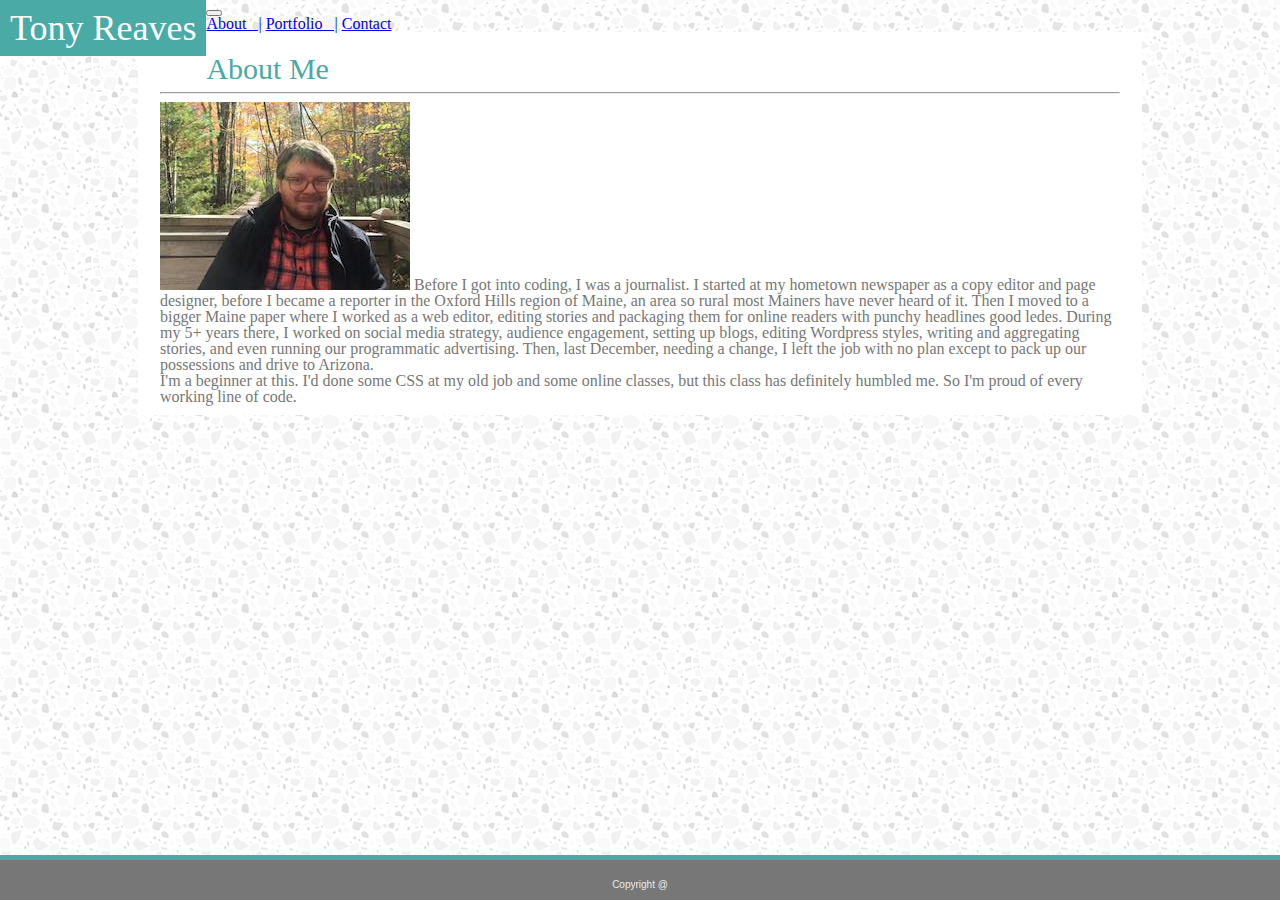
==== index.html @ f0797a93 "first stage of bootstrap" ====
<!DOCTYPE html>
<html lang="en_us">

<head>

    <title>Tony Reaves portfolio</title>
    <link rel="stylesheet" type="text/css" href="./Assets/Css/reset.css">
    <link rel="stylesheet" href="https://stackpath.bootstrapcdn.com/bootstrap/4.1.0/css/bootstrap.min.css" integrity="sha384-9gVQ4dYFwwWSjIDZnLEWnxCjeSWFphJiwGPXr1jddIhOegiu1FwO5qRGvFXOdJZ4" crossorigin="anonymous">
    <link rel="stylesheet" type="text/css" href="./Assets/Css/style.css">

</head>

<body class="bodyClass">
    <header>
        <nav class="navbar navbar-expand-lg navbar-light bg-light">
            <div class="col-lg-10">
        <a class="navbar-brand" id="me">Tony Reaves</a>
        <button class="navbar-toggler" type="button" data-toggle="collapse" data-target="#navbarNavAltMarkup" aria-controls="navbarNavAltMarkup" aria-expanded="false" aria-label="Toggle navigation">
            <span class="navbar-toggler-icon"></span>
        </button>
        <div class="collapse navbar-collapse" id="navbarNavAltMarkup">
            <div class="navbar-nav"> 
                <div class="d-flex justify-content-end"></div>
            <a class="nav-item nav-link" href="index.html">About &nbsp; |</a>
            <a class="nav-item nav-link" href="portfolio.html">Portfolio &nbsp; |</a>
            <a class="nav-item nav-link" href="contact.html">Contact</a>
        </div>
            </div>
            </div>
        </div>
        </nav>

    </header>

    <div id="container">


        <h1 class="pageTitle">About Me</h1>

        <hr>
        <article>
            <p class="about">
                <img class=" img-fluid" src="Images/me.jpg"> Before I got into coding, I was a journalist. I started at my hometown newspaper as a copy editor and page
                designer, before I became a reporter in the Oxford Hills region of Maine, an area so rural most Mainers have
                never heard of it. Then I moved to a bigger Maine paper where I worked as a web editor, editing stories and
                packaging them for online readers with punchy headlines good ledes. During my 5+ years there, I worked on
                social media strategy, audience engagement, setting up blogs, editing Wordpress styles, writing and aggregating
                stories, and even running our programmatic advertising. Then, last December, needing a change, I left the
                job with no plan except to pack up our possessions and drive to Arizona. </p>
            <br>
            <p class="about">I'm a beginner at this. I'd done some CSS at my old job and some online classes, but this class has definitely
                humbled me. So I'm proud of every working line of code.
            </p>

        </article>

    </div>

</body>

<footer>
    <br>
    <br> Copyright @
</footer>

</html>
---- Assets/Css/style.css ----
.about {
    float:left;
    color:#777;
    size: 18px;
}

article {
    padding-bottom: 20px;
}

.bodyClass {
    background-image: url("../../Images/light-grey-terrazzo.png");
    /* Background pattern from Toptal Subtle Patterns */
}

br {
    clear: both;
}

.button {
background-color:  #4aaaa5;
color:#fff;
padding: 10px 20px 10px 20px;
}

#container {
    background:#ffffff;
    border: 2px solid #ffffff;
    color: #fff;
    float:center;
    margin: 0 auto; 
    min-height: 100%;
    padding: 20px;
    width: 960px;
}

.headClass {
    align-self: center;
    background-color:#ebebeb;
    border: 1px;
    border-bottom: 2px solid grey;
    border-color: #4aaaa5;
    color: #777;
    float: right;
    font-family: Arial, Helvetica, sans-serif;
    height:56px;
    position:fixed;
    text-decoration: none;
    text-align: right;
    width: 100%;

}

a:hover {
    background-color: #4aaaa5;;
    color: white;
}

.line {
    color: #777;
    height:1px; 
    width:100%; 
}

.formContainer {
    background:#ffffff;
    border: 2px solid #ffffff;
    color: #777;
    float:center;
    font-family: Arial, Helvetica, sans-serif;
    margin: 0 auto; 
    min-height: 100%;
    padding: 20px;
    width: 960px;

}

#headWidth {
    margin-left: 6%;
    width: 80%;
}

.labelClass {
    color:#777;
    font-family: Arial, Helvetica, sans-serif;
    font-size: 18px;
    text-align: left;
}

.labelPhoto {
    background: #4aaaa5;
    bottom: 15px;
    color: #ebebeb;
    font-family: 'Georgia', Times, 'Times New Roman', Times, serif, serif;
    font-size: 18px;
    padding: 15px;
    position: absolute;
    text-align: center;
    width:195px;
}

#me {
    background: #4aaaa5;
    color: #fff;
    float:left;
    font-family: 'Georgia', Times, 'Times New Roman', Times, serif, serif;
    font-size: 36px;
    padding: 10px;
    text-align: left;
}

#mynav {
    color: #777;
    text-align: right;
}

#navHeight {
    height: 70px;
}

.pageTitle {
    color: #4aaaa5;
    font-family: 'Georgia', Times, 'Times New Roman', Times, serif, serif;
    font-size: 30px;
    text-align: left;
    width: 960px;
}

#photo1 {
    float: left;
    margin: 10px;
    position:relative;
}

#photo2 {
    float: left;
    margin: 10px;
    position: relative;
}

#photo3 {
    position: relative;
    margin: 10px;
    float: left;
}

#photo4 {
    float: left;
    margin: 10px;
    position: relative;
}

#photo5 {
    float: left;
    margin: 10px;
    position: relative;
    /* I know this Lorem Pixel photo looks like a killer girl from a horror movie but I still kelp it. */
}

footer{
    background-color:#777;
    border-top: 5px solid #4aaaa5;
    bottom: 0;
    clear:both;
    color: #ebebeb;
    height: 40px;
    font-family: Arial, Helvetica, sans-serif;
    font-size: 10px;
    margin-top: -45px;
    position: absolute;
    text-align: center;
    width: 100%;
}
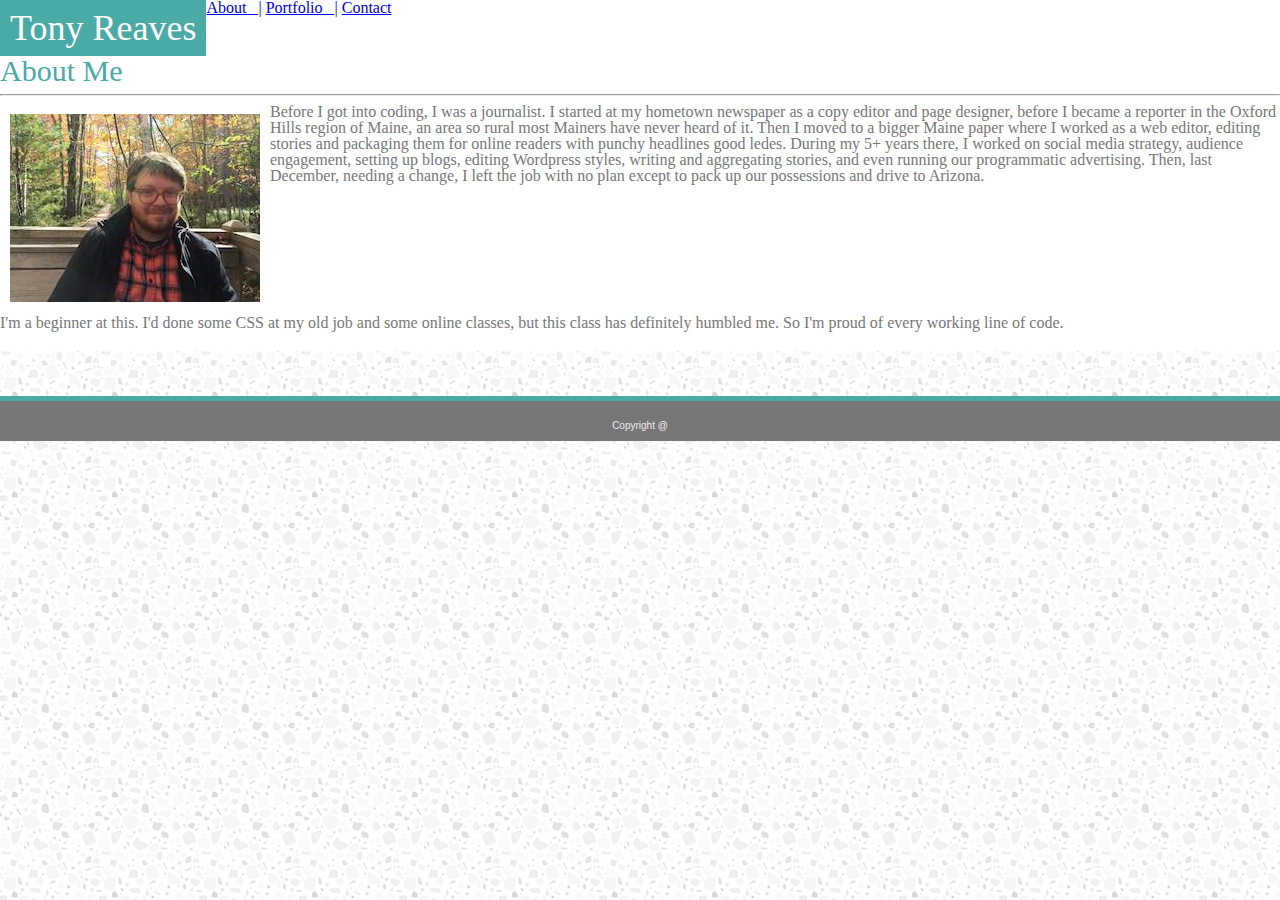
==== commit 44b7ddd4: "bootstrap final" ====
--- a/index.html
+++ b/index.html
@@ -5,62 +5,64 @@
 
     <title>Tony Reaves portfolio</title>
     <link rel="stylesheet" type="text/css" href="./Assets/Css/reset.css">
-    <link rel="stylesheet" href="https://stackpath.bootstrapcdn.com/bootstrap/4.1.0/css/bootstrap.min.css" integrity="sha384-9gVQ4dYFwwWSjIDZnLEWnxCjeSWFphJiwGPXr1jddIhOegiu1FwO5qRGvFXOdJZ4" crossorigin="anonymous">
+    <link rel="stylesheet" href="https://stackpath.bootstrapcdn.com/bootstrap/4.1.0/css/bootstrap.min.css" integrity="sha384-9gVQ4dYFwwWSjIDZnLEWnxCjeSWFphJiwGPXr1jddIhOegiu1FwO5qRGvFXOdJZ4"
+        crossorigin="anonymous">
     <link rel="stylesheet" type="text/css" href="./Assets/Css/style.css">
 
 </head>
 
 <body class="bodyClass">
     <header>
-        <nav class="navbar navbar-expand-lg navbar-light bg-light">
-            <div class="col-lg-10">
-        <a class="navbar-brand" id="me">Tony Reaves</a>
-        <button class="navbar-toggler" type="button" data-toggle="collapse" data-target="#navbarNavAltMarkup" aria-controls="navbarNavAltMarkup" aria-expanded="false" aria-label="Toggle navigation">
-            <span class="navbar-toggler-icon"></span>
-        </button>
-        <div class="collapse navbar-collapse" id="navbarNavAltMarkup">
-            <div class="navbar-nav"> 
-                <div class="d-flex justify-content-end"></div>
-            <a class="nav-item nav-link" href="index.html">About &nbsp; |</a>
-            <a class="nav-item nav-link" href="portfolio.html">Portfolio &nbsp; |</a>
-            <a class="nav-item nav-link" href="contact.html">Contact</a>
-        </div>
+        <div class="container-fluid">
+        <nav class="navbar navbar-expand-sm navbar-light white-bg">
+            <div class="myContainer col-sm-12 col-md-8">
+                <a class="navbar-brand" id="me">Tony Reaves</a>
+                <div class="navbar-nav">
+                    <div class="d-flex ml-auto">
+                        <a class="nav-item nav-link top-marg" href="index.html">About &nbsp; |</a>
+                        <a class="nav-item nav-link top-marg" href="portfolio.html">Portfolio &nbsp; |</a>
+                        <a class="nav-item nav-link top-marg" href="contact.html">Contact</a>
+                    </div>
+                </div>
             </div>
             </div>
-        </div>
         </nav>
-
+    </div>
     </header>
-
-    <div id="container">
+    <div class="container">
+        <div class="myContainer col-sm-12 col-md-8">
 
 
-        <h1 class="pageTitle">About Me</h1>
+            <h1 class="pageTitle">About Me</h1>
 
-        <hr>
-        <article>
-            <p class="about">
-                <img class=" img-fluid" src="Images/me.jpg"> Before I got into coding, I was a journalist. I started at my hometown newspaper as a copy editor and page
-                designer, before I became a reporter in the Oxford Hills region of Maine, an area so rural most Mainers have
-                never heard of it. Then I moved to a bigger Maine paper where I worked as a web editor, editing stories and
-                packaging them for online readers with punchy headlines good ledes. During my 5+ years there, I worked on
-                social media strategy, audience engagement, setting up blogs, editing Wordpress styles, writing and aggregating
-                stories, and even running our programmatic advertising. Then, last December, needing a change, I left the
-                job with no plan except to pack up our possessions and drive to Arizona. </p>
-            <br>
-            <p class="about">I'm a beginner at this. I'd done some CSS at my old job and some online classes, but this class has definitely
-                humbled me. So I'm proud of every working line of code.
-            </p>
+            <hr>
+            <article>
+                <p class="about">
+                    <div id="imgDiv">
+                        <img class="img-fluid" src="Images/me.jpg"> </div>
+                    <p class="about">Before I got into coding, I was a journalist. I started at my hometown newspaper as a copy editor and
+                        page designer, before I became a reporter in the Oxford Hills region of Maine, an area so rural most
+                        Mainers have never heard of it. Then I moved to a bigger Maine paper where I worked as a web editor,
+                        editing stories and packaging them for online readers with punchy headlines good ledes. During my
+                        5+ years there, I worked on social media strategy, audience engagement, setting up blogs, editing
+                        Wordpress styles, writing and aggregating stories, and even running our programmatic advertising.
+                        Then, last December, needing a change, I left the job with no plan except to pack up our possessions
+                        and drive to Arizona. </p>
+                    <br>
+                    <p class="about">I'm a beginner at this. I'd done some CSS at my old job and some online classes, but this class has definitely
+                        humbled me. So I'm proud of every working line of code.
+                    </p>
 
-        </article>
+            </article>
 
+        </div>
     </div>
-
 </body>
 
-<footer>
-    <br>
-    <br> Copyright @
-</footer>
-
+<div class="container-fluid">
+        <footer>
+            <br>
+            <br> Copyright @
+        </footer>
+        </div>
 </html>--- a/Assets/Css/style.css
+++ b/Assets/Css/style.css
@@ -1,11 +1,10 @@
 .about {
-    float:left;
     color:#777;
     size: 18px;
 }
 
 article {
-    padding-bottom: 20px;
+    margin-bottom: 20px;
 }
 
 .bodyClass {
@@ -23,37 +22,25 @@
 padding: 10px 20px 10px 20px;
 }
 
-#container {
-    background:#ffffff;
-    border: 2px solid #ffffff;
-    color: #fff;
-    float:center;
-    margin: 0 auto; 
-    min-height: 100%;
-    padding: 20px;
-    width: 960px;
-}
-
-.headClass {
-    align-self: center;
-    background-color:#ebebeb;
-    border: 1px;
-    border-bottom: 2px solid grey;
-    border-color: #4aaaa5;
-    color: #777;
-    float: right;
-    font-family: Arial, Helvetica, sans-serif;
-    height:56px;
-    position:fixed;
-    text-decoration: none;
-    text-align: right;
-    width: 100%;
-
+.myContainer {
+    align-content: center;
+    background: #fff;
+    margin: 0 auto;
+    overflow: hidden;
+    position: relative;
 }
 
 a:hover {
     background-color: #4aaaa5;;
     color: white;
+}
+
+#imgDiv {
+        position: relative;
+        top: 10;
+        left: 0;
+        margin: 10px;
+        float: left;
 }
 
 .line {
@@ -71,13 +58,6 @@
     margin: 0 auto; 
     min-height: 100%;
     padding: 20px;
-    width: 960px;
-
-}
-
-#headWidth {
-    margin-left: 6%;
-    width: 80%;
 }
 
 .labelClass {
@@ -96,7 +76,7 @@
     padding: 15px;
     position: absolute;
     text-align: center;
-    width:195px;
+    width:225px;
 }
 
 #me {
@@ -123,38 +103,20 @@
     font-family: 'Georgia', Times, 'Times New Roman', Times, serif, serif;
     font-size: 30px;
     text-align: left;
-    width: 960px;
 }
 
-#photo1 {
+.photo1 {
     float: left;
     margin: 10px;
     position:relative;
 }
 
-#photo2 {
-    float: left;
-    margin: 10px;
-    position: relative;
+.top-marg {
+    margin-top: 5px;
 }
 
-#photo3 {
-    position: relative;
-    margin: 10px;
-    float: left;
-}
-
-#photo4 {
-    float: left;
-    margin: 10px;
-    position: relative;
-}
-
-#photo5 {
-    float: left;
-    margin: 10px;
-    position: relative;
-    /* I know this Lorem Pixel photo looks like a killer girl from a horror movie but I still kelp it. */
+.white-bg {
+    background: #fff;
 }
 
 footer{
@@ -166,8 +128,8 @@
     height: 40px;
     font-family: Arial, Helvetica, sans-serif;
     font-size: 10px;
-    margin-top: -45px;
-    position: absolute;
+    margin-top: 45px;
+    position: relative;
     text-align: center;
     width: 100%;
 }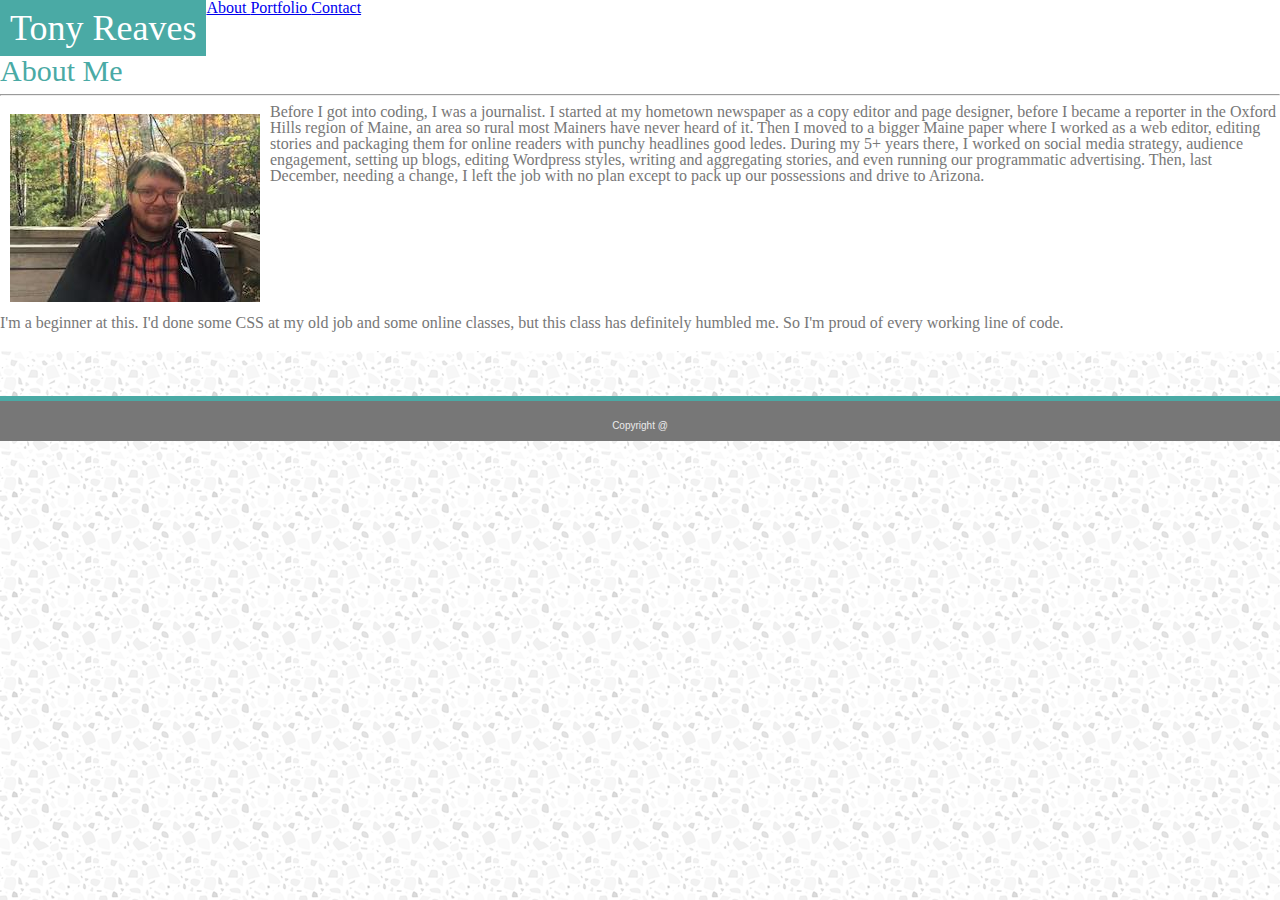
==== commit 06bab6b4: "removed bars in header" ====
--- a/index.html
+++ b/index.html
@@ -19,8 +19,8 @@
                 <a class="navbar-brand" id="me">Tony Reaves</a>
                 <div class="navbar-nav">
                     <div class="d-flex ml-auto">
-                        <a class="nav-item nav-link top-marg" href="index.html">About &nbsp; |</a>
-                        <a class="nav-item nav-link top-marg" href="portfolio.html">Portfolio &nbsp; |</a>
+                        <a class="nav-item nav-link top-marg" href="index.html">About </a>
+                        <a class="nav-item nav-link top-marg" href="portfolio.html">Portfolio </a>
                         <a class="nav-item nav-link top-marg" href="contact.html">Contact</a>
                     </div>
                 </div>
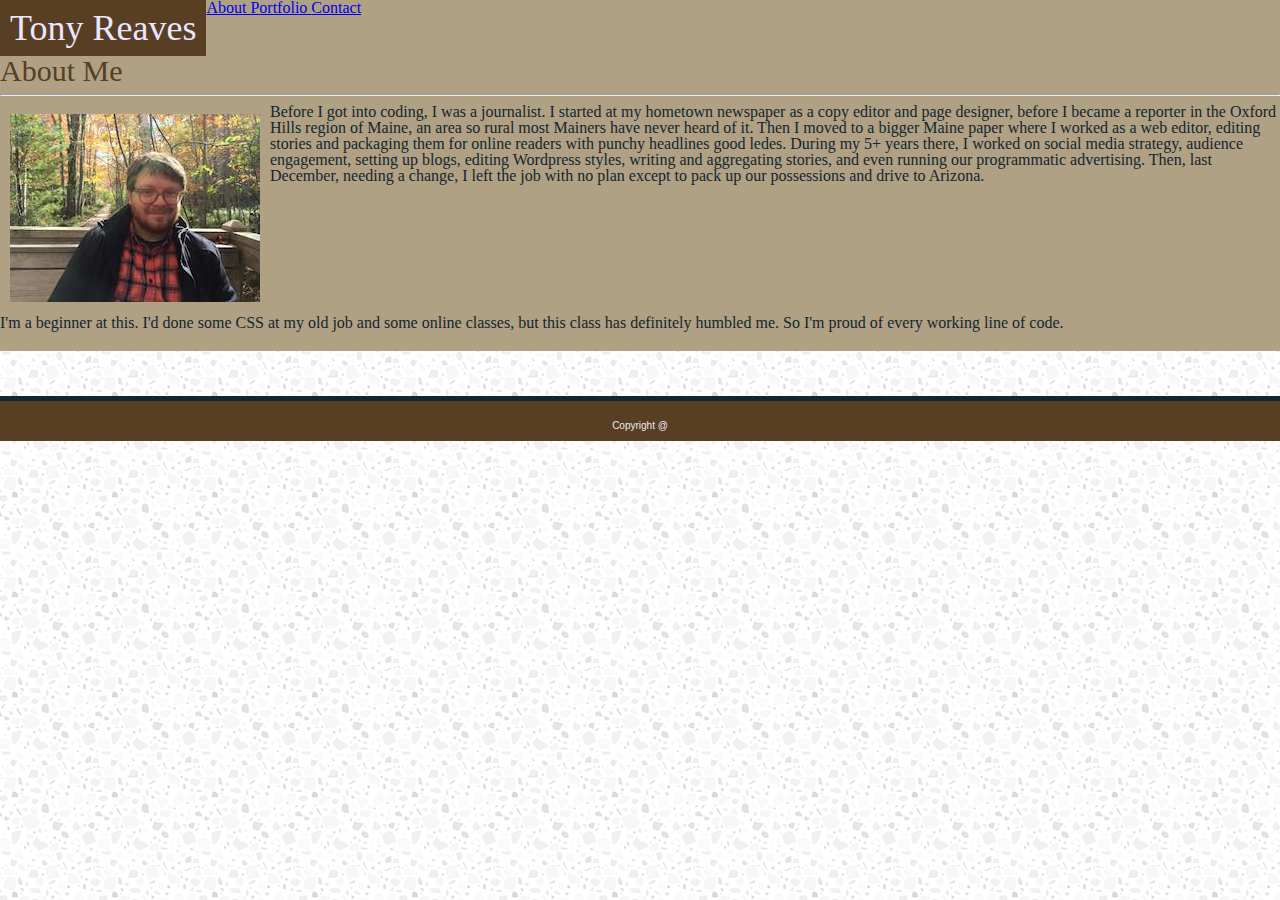
==== commit b213b3be: "portfolio updates" ====
--- a/index.html
+++ b/index.html
@@ -15,7 +15,7 @@
     <header>
         <div class="container-fluid">
         <nav class="navbar navbar-expand-sm navbar-light white-bg">
-            <div class="myContainer col-sm-12 col-md-8">
+            <div class="myContainer col-sm-12 col-md-10">
                 <a class="navbar-brand" id="me">Tony Reaves</a>
                 <div class="navbar-nav">
                     <div class="d-flex ml-auto">
@@ -30,7 +30,7 @@
     </div>
     </header>
     <div class="container">
-        <div class="myContainer col-sm-12 col-md-8">
+        <div class="myContainer col-sm-12 col-md-10">
 
 
             <h1 class="pageTitle">About Me</h1>
@@ -59,10 +59,12 @@
     </div>
 </body>
 
-<div class="container-fluid">
-        <footer>
+
+        <footer class="footer">
+                <div class="container-fluid">
             <br>
             <br> Copyright @
+        </div>
         </footer>
-        </div>
+
 </html>--- a/Assets/Css/style.css
+++ b/Assets/Css/style.css
@@ -1,5 +1,5 @@
 .about {
-    color:#777;
+    color:#13262F;
     size: 18px;
 }
 
@@ -8,6 +8,7 @@
 }
 
 .bodyClass {
+background-color:#73683B ;  
     background-image: url("../../Images/light-grey-terrazzo.png");
     /* Background pattern from Toptal Subtle Patterns */
 }
@@ -17,22 +18,22 @@
 }
 
 .button {
-background-color:  #4aaaa5;
-color:#fff;
+background-color: #583E23;
+color:#FFA064;
 padding: 10px 20px 10px 20px;
 }
 
 .myContainer {
     align-content: center;
-    background: #fff;
+    background: #B0A084;
     margin: 0 auto;
     overflow: hidden;
     position: relative;
 }
 
-a:hover {
-    background-color: #4aaaa5;;
-    color: white;
+#a:navhover {
+    background-color: #583E23;;
+    color: #FFA064;
 }
 
 #imgDiv {
@@ -44,14 +45,14 @@
 }
 
 .line {
-    color: #777;
+    color: #13262F;
     height:1px; 
     width:100%; 
 }
 
 .formContainer {
-    background:#ffffff;
-    border: 2px solid #ffffff;
+    background:#B0A084;
+    border: 2px solid #E9E6FF;
     color: #777;
     float:center;
     font-family: Arial, Helvetica, sans-serif;
@@ -61,27 +62,31 @@
 }
 
 .labelClass {
-    color:#777;
+    color:#13262F;
     font-family: Arial, Helvetica, sans-serif;
     font-size: 18px;
     text-align: left;
 }
 
 .labelPhoto {
-    background: #4aaaa5;
+    background: #583E23;
     bottom: 15px;
-    color: #ebebeb;
+    color: #E9E6FF;
     font-family: 'Georgia', Times, 'Times New Roman', Times, serif, serif;
     font-size: 18px;
     padding: 15px;
     position: absolute;
     text-align: center;
-    width:225px;
+    width:275px;
+}
+
+#mainCont {
+    margin-top: 20px;
 }
 
 #me {
-    background: #4aaaa5;
-    color: #fff;
+    background: #583E23;
+    color: #E9E6FF;
     float:left;
     font-family: 'Georgia', Times, 'Times New Roman', Times, serif, serif;
     font-size: 36px;
@@ -90,16 +95,16 @@
 }
 
 #mynav {
-    color: #777;
+    color: #13262F;
     text-align: right;
 }
 
 #navHeight {
-    height: 70px;
+    height: 60px;
 }
 
 .pageTitle {
-    color: #4aaaa5;
+    color: #583E23;
     font-family: 'Georgia', Times, 'Times New Roman', Times, serif, serif;
     font-size: 30px;
     text-align: left;
@@ -120,16 +125,13 @@
 }
 
 footer{
-    background-color:#777;
-    border-top: 5px solid #4aaaa5;
-    bottom: 0;
-    clear:both;
+    background-color:#583E23;
+    border-top: 5px solid #13262F;
     color: #ebebeb;
     height: 40px;
     font-family: Arial, Helvetica, sans-serif;
     font-size: 10px;
     margin-top: 45px;
-    position: relative;
     text-align: center;
     width: 100%;
 }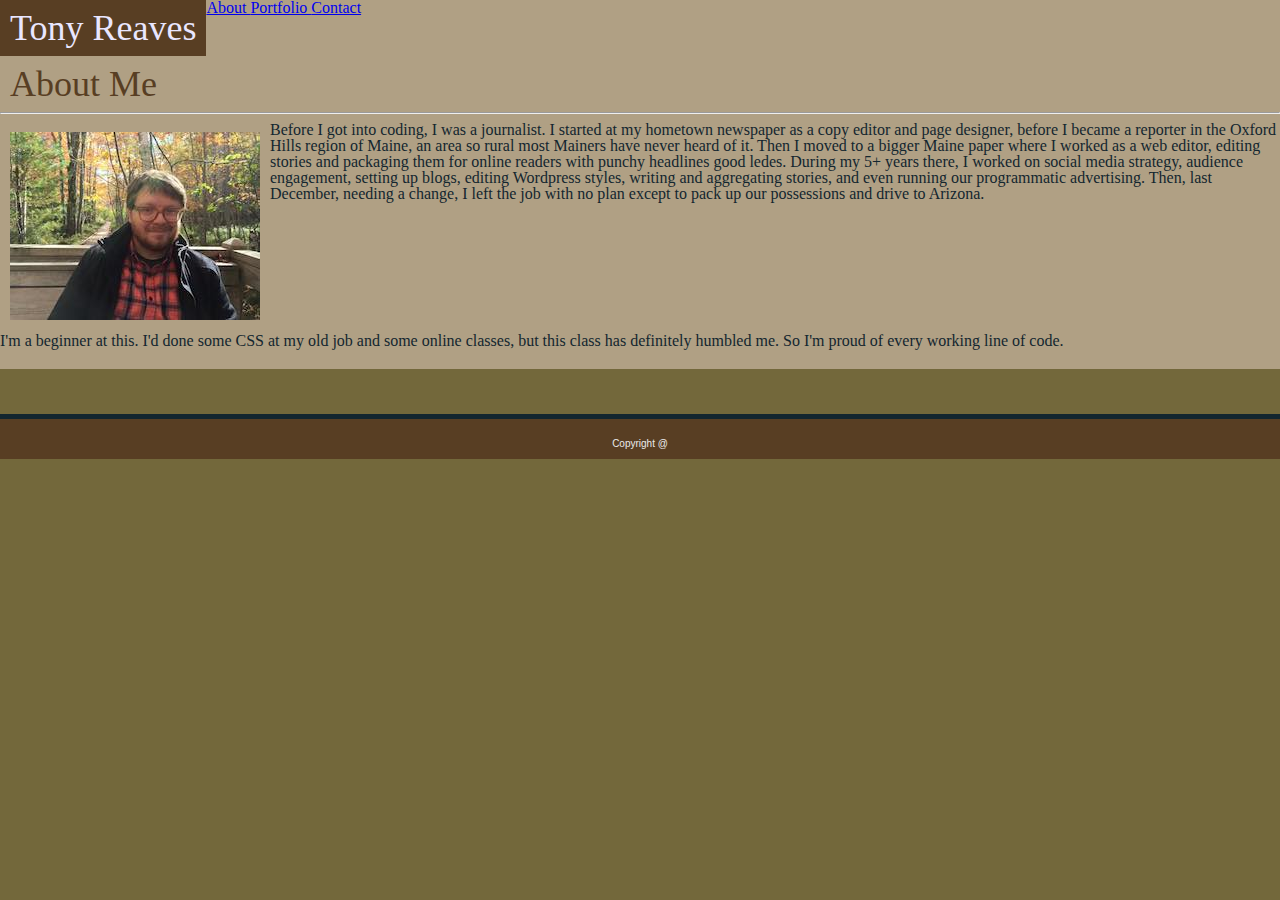
==== commit ace232a2: "added icons to contact page" ====
--- a/index.html
+++ b/index.html
@@ -7,6 +7,8 @@
     <link rel="stylesheet" type="text/css" href="./Assets/Css/reset.css">
     <link rel="stylesheet" href="https://stackpath.bootstrapcdn.com/bootstrap/4.1.0/css/bootstrap.min.css" integrity="sha384-9gVQ4dYFwwWSjIDZnLEWnxCjeSWFphJiwGPXr1jddIhOegiu1FwO5qRGvFXOdJZ4"
         crossorigin="anonymous">
+    <link rel="stylesheet" href="https://use.fontawesome.com/releases/v5.1.0/css/all.css" integrity="sha384-lKuwvrZot6UHsBSfcMvOkWwlCMgc0TaWr+30HWe3a4ltaBwTZhyTEggF5tJv8tbt"
+        crossorigin="anonymous">
     <link rel="stylesheet" type="text/css" href="./Assets/Css/style.css">
 
 </head>
@@ -14,20 +16,20 @@
 <body class="bodyClass">
     <header>
         <div class="container-fluid">
-        <nav class="navbar navbar-expand-sm navbar-light white-bg">
-            <div class="myContainer col-sm-12 col-md-10">
-                <a class="navbar-brand" id="me">Tony Reaves</a>
-                <div class="navbar-nav">
-                    <div class="d-flex ml-auto">
-                        <a class="nav-item nav-link top-marg" href="index.html">About </a>
-                        <a class="nav-item nav-link top-marg" href="portfolio.html">Portfolio </a>
-                        <a class="nav-item nav-link top-marg" href="contact.html">Contact</a>
+            <nav class="navbar navbar-expand-sm navbar-light white-bg">
+                <div class="myContainer col-sm-12 col-md-10">
+                    <a class="navbar-brand" id="me">Tony Reaves</a>
+                    <div class="navbar-nav">
+                        <div class="d-flex ml-auto">
+                            <a class="nav-item nav-link top-marg" href="index.html">About </a>
+                            <a class="nav-item nav-link top-marg" href="portfolio.html">Portfolio </a>
+                            <a class="nav-item nav-link top-marg" href="contact.html">Contact</a>
+                        </div>
                     </div>
                 </div>
-            </div>
-            </div>
+        </div>
         </nav>
-    </div>
+        </div>
     </header>
     <div class="container">
         <div class="myContainer col-sm-12 col-md-10">
@@ -60,11 +62,11 @@
 </body>
 
 
-        <footer class="footer">
-                <div class="container-fluid">
-            <br>
-            <br> Copyright @
-        </div>
-        </footer>
+<footer class="footer">
+    <div class="container-fluid">
+        <br>
+        <br> Copyright @
+    </div>
+</footer>
 
 </html>--- a/Assets/Css/style.css
+++ b/Assets/Css/style.css
@@ -1,3 +1,5 @@
+
+
 .about {
     color:#13262F;
     size: 18px;
@@ -7,10 +9,12 @@
     margin-bottom: 20px;
 }
 
+.big {
+    font-size:5em;
+}
+
 .bodyClass {
 background-color:#73683B ;  
-    background-image: url("../../Images/light-grey-terrazzo.png");
-    /* Background pattern from Toptal Subtle Patterns */
 }
 
 br {
@@ -21,6 +25,16 @@
 background-color: #583E23;
 color:#FFA064;
 padding: 10px 20px 10px 20px;
+}
+
+.contact {
+    text-align: center;
+    width: 33%;
+    float: left;
+}
+
+.contLinks {
+    text-decoration: none;
 }
 
 .myContainer {
@@ -77,7 +91,7 @@
     padding: 15px;
     position: absolute;
     text-align: center;
-    width:275px;
+    width:100%;
 }
 
 #mainCont {
@@ -106,8 +120,9 @@
 .pageTitle {
     color: #583E23;
     font-family: 'Georgia', Times, 'Times New Roman', Times, serif, serif;
-    font-size: 30px;
+    font-size: 36px;
     text-align: left;
+    margin: 10px;
 }
 
 .photo1 {
